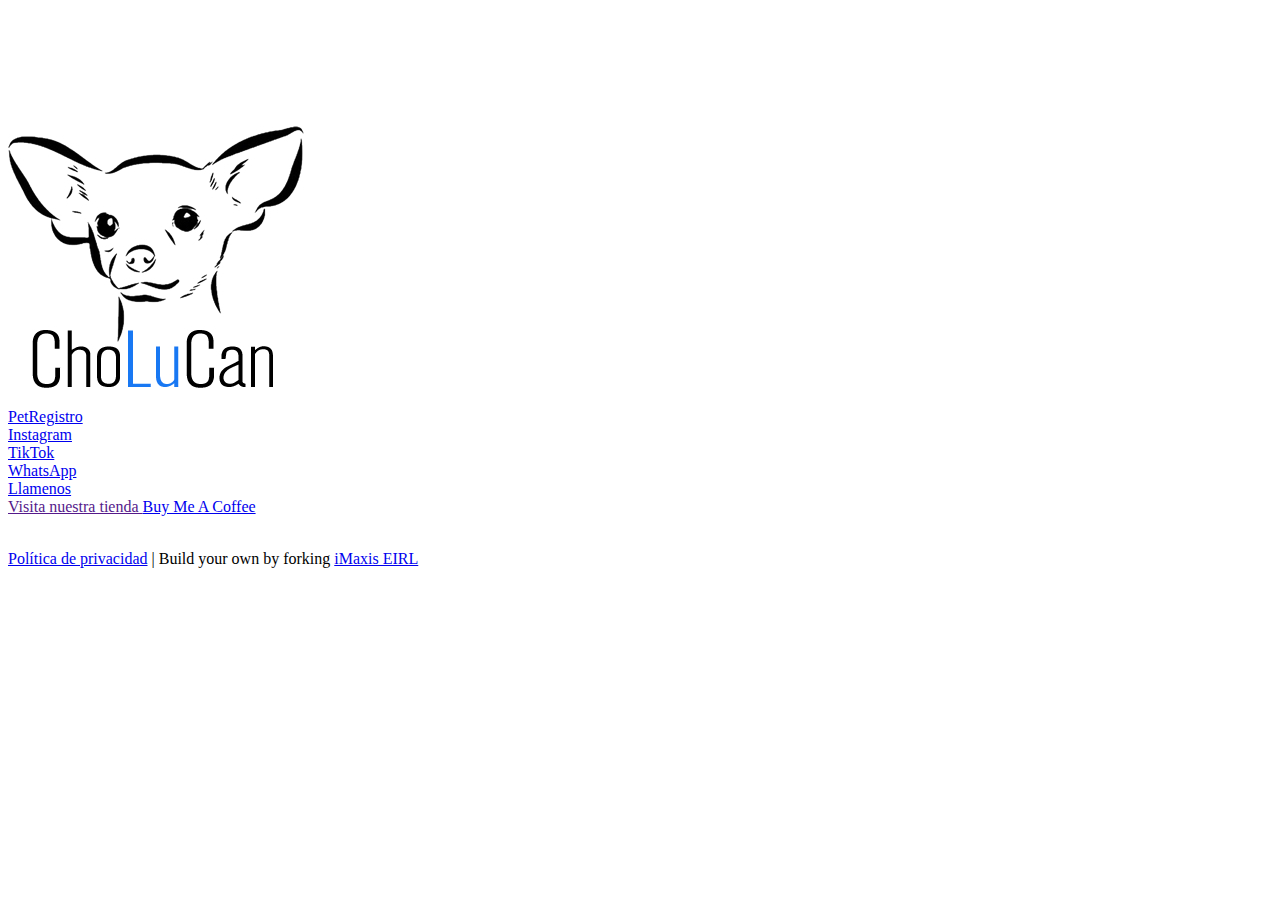
==== index.html @ 2df97839 "Add files via upload" ====
<!DOCTYPE html>
<html lang="en">

<head>

  <!-- Page Information
  –––––––––––––––––––––––––––––––––––––––––––––––––– -->
  <meta charset="utf-8">
  <title>LittleLink</title>
  <meta name="description" content="https://littlelink.io">
  <meta name="author" content="Seth Cottle">

  <!-- Mobile Specific Metas
  –––––––––––––––––––––––––––––––––––––––––––––––––– -->
  <meta name="viewport" content="width=device-width, initial-scale=1">


  <!-- CSS
  –––––––––––––––––––––––––––––––––––––––––––––––––– -->
  <link rel="stylesheet" href="../../littlelink-main/css/normalize.css">

    <!-- Themes:
            Auto:   css/skeleton-auto.css
            Light:  css/skeleton-light.css
            Dark:   css/skeleton-dark.css
     -->
    <link rel="stylesheet" href="../../littlelink-main/css/skeleton-auto.css">

    <!-- Brand Styles -->
    <link rel="stylesheet" href="../../littlelink-main/css/brands.css">


  <!-- Favicon
  –––––––––––––––––––––––––––––––––––––––––––––––––– -->
  <link rel="icon" type="image/png" href="../../littlelink-main/images/littlelink.png">

</head>

<body>

  <!-- Primary Page Layout
  –––––––––––––––––––––––––––––––––––––––––––––––––– -->
  <div class="container">
    <div class="row">
      <div class="column" style="margin-top: 10%">
        <p><img src="images/img1.jpg" width="296" height="262" alt=""/>
          <!-- 

          ## Getting Started with LittleLink

          This page has been built with every pre-designed button available in LittleLink by default. You can rearrange and delete as needed.

          You can add your own brand or others brands you may need in the `css/brands.css` file. 

          You can add custom icons to `images/icons/...`. It is recommended to use a 24x24 .SVG.

          Edit the "Your Image Here" section to add your own personal branding, like a picture of yourself or your brand logo!

          Edit the "Title" section to change the page heading. You can use something like your name, your social handle, or your brand name.

          Edit the "Short Bio" section tell users about yourself or your brand.

        -->
          
          <!-- Your Image Here -->        </p>
        <p><!-- Short Bio -->
          <!--

          ## Breaking down <a> attributes:
          
          1.) class="button button-default" | The first "button" here is telling this <a> tag that it should make this element a button and applies the default styling in `css/brands.css`.
          The second portion, button-default, is declaring the specific brand style you would like to apply. Here we're applying the "default" style and color.
          If you want to make this button to use the brand colors for Discord, just change "button-default" to "button-discord". Brands are found in `css/brands.css`. You can always edit & add your own there.

          2.) Replace the # in href="#" with the desired target URL for the button.

          3.) target="_blank" | This attribute opens links in a new tab. Remove this attribute to prevent links from opening in a new tab.

          4.) rel="noopener" | This attribute instructs the browser to navigate to the target resource without granting the new browsing context access to the document that opened it.
          This is especially useful when opening untrusted links. https://developer.mozilla.org/en-US/docs/Web/HTML/Link_types/noopener

          5.) role="button" | The button role identifies an element as a button to assistive technology such as screen readers.

          ## Breaking down the <img> attributes:
          
          1.) class="icon" | This class is telling the <img> tag that it should use the styling for icons found in `css/brands.css`.

          2.) src="images/icons/[icon-name].svg" | This defines the icon you would like to display from the 'images/icons/' folder. For example, you can change this to src="images/icons/discord.svg" to use the Discord icon.
          Add your own 24x24 icons to the "icons" folder to reference them. We recommend providing a SVG.

          3.) alt="" | Since the text at the end of the snippet, "..>[Button Text]</a><br>", explains what the button is, we use "alt=""" to nullify the icon annoucement from the accessibility tree. 
          This can improve the experience for assistive technology users by hiding what is essentially duplicated

        -->
          <!-- Facebook
<a class="button button-faceb" href="#" target="_blank" rel="noopener" role="button"><img class="icon" src="../littlelink-main/images/icons/facebook.svg" alt="">Encuentranos en Facebook</a><br>  -->
          
          <!-- Facebook Messenger
        <a class="button button-messenger" href="#" target="_blank" rel="noopener" role="button"><img class="icon" src="../littlelink-main/images/icons/messenger.svg" alt="">Chat en Messenger</a><br>  -->
          
          <!-- Generic Email -->
          <a class="button button-default" href="../../littlelink-main-main/apiReservas/apiReservas.html" role="button"><img class="icon" src="../../littlelink-main/images/icons/generic-calendar.svg" alt="">PetRegistro</a><br>
          
          <!-- Instagram -->
          <a class="button button-instagram" href="https://instagram.com/cholucanrd?igshid=MzRlODBiNWFlZA=="  role="button"><img class="icon" src="../../littlelink-main/images/icons/instagram.svg" alt="">Instagram</a><br>
          
          
          <!-- TikTok -->
          <a class="button button-tiktok" href="https://tiktok.com/@cholucan"  role="button"><img class="icon" src="../../littlelink-main/images/icons/tiktok.svg" alt="">TikTok</a><br>
          
          
          <!-- WhatsApp -->
          <a class="button button-whatsapp" href="https://api.whatsapp.com/send?phone=18295463303" role="button"><img class="icon" src="../../littlelink-main/images/icons/whatsapp.svg" alt="">WhatsApp</a><br>
          
          
          
          <!-- Generic Email 
          <a class="button button-default" href="mailto:cholucanrd@gmail.com"  role="button"><img class="icon" src="../littlelink-main/images/icons/generic-email.svg" alt="">Email</a><br> -->
          
          
          <!-- Generic Phone -->
          <a class="button button-default" href="tel:829-546-3303 || tel.809-221-1594"  role="button"><img class="icon" src="../../littlelink-main/images/icons/generic-phone.svg" alt="">Llamenos</a><br>
          
          
          <!-- Generic Shopping Bag -->
          <a class="button button-default" href="" id="visita-tienda" role="button">
  <img class="icon" src="../../littlelink-main/images/icons/generic-shopping-bag.svg" alt="">Visita nuestra tienda
</a>
          
          
          
          <!-- Buy Me A Coffee -->
          <a class="button button-coffee" href="#" role="button"><img class="icon" src="../../littlelink-main/images/icons/buy-me-a-coffee.svg" alt="">Buy Me A Coffee</a><br>  
          <br>
          <!-- 
            Footer:
            This includes a link to privacy.html page which can be setup for your Privacy Policy.
            This also includes a link to the LittleLink repository to make forking LittleLink easier.
            You can edit or remove anything here to make your own footer.
        -->        </p>
        <p><a href="../../littlelink-main/privacy.html">Política de privacidad</a> | Build your own by forking <a href="#"  role="button">iMaxis EIRL</a></p>
</div>
    </div>
  </div>

 <script>
  document.getElementById('visita-tienda').addEventListener('click', function (e) {
    e.preventDefault();
    if ('caches' in window) {
      caches.keys().then(function (cacheNames) {
        return Promise.all(
          cacheNames.map(function (cacheName) {
            return caches.delete(cacheName);
          })
        );
      }).then(function () {
        location.href = 'ecommerce/shop.html';
      });
    } else {
      location.href = 'ecommerce/shop.html';
    }
  });
</script>

</body>

</html>
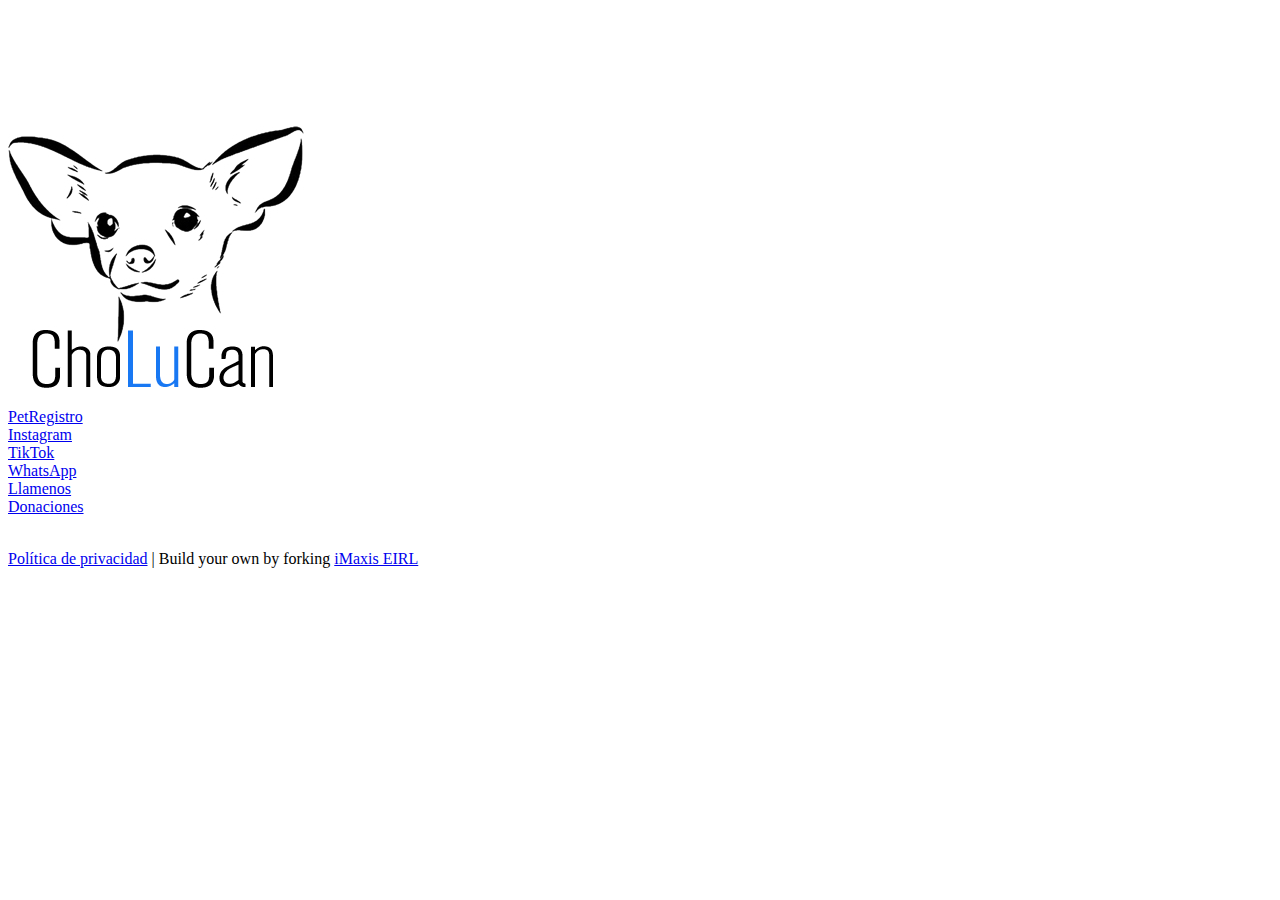
==== commit bd3cf376: "Add files via upload" ====
--- a/index.html
+++ b/index.html
@@ -110,7 +110,7 @@
           
           
           <!-- WhatsApp -->
-          <a class="button button-whatsapp" href="https://api.whatsapp.com/send?phone=18295463303" role="button"><img class="icon" src="../../littlelink-main/images/icons/whatsapp.svg" alt="">WhatsApp</a><br>
+          <a class="button button-whatsapp" href="https://api.whatsapp.com/send?phone=18292140255" role="button"><img class="icon" src="../../littlelink-main/images/icons/whatsapp.svg" alt="">WhatsApp</a><br>
           
           
           
@@ -119,25 +119,22 @@
           
           
           <!-- Generic Phone -->
-          <a class="button button-default" href="tel:829-546-3303 || tel.809-221-1594"  role="button"><img class="icon" src="../../littlelink-main/images/icons/generic-phone.svg" alt="">Llamenos</a><br>
+          <a class="button button-default" href="tel:829-214-0255"  role="button"><img class="icon" src="../../littlelink-main/images/icons/generic-phone.svg" alt="">Llamenos</a><br>
           
           
-          <!-- Generic Shopping Bag -->
+          <!-- Generic Shopping Bag 
           <a class="button button-default" href="" id="visita-tienda" role="button">
   <img class="icon" src="../../littlelink-main/images/icons/generic-shopping-bag.svg" alt="">Visita nuestra tienda
 </a>
           
-          
+          -->
           
           <!-- Buy Me A Coffee -->
-          <a class="button button-coffee" href="#" role="button"><img class="icon" src="../../littlelink-main/images/icons/buy-me-a-coffee.svg" alt="">Buy Me A Coffee</a><br>  
+     
+          <a class="button button-coffee" href="#" role="button"><img class="icon" src="../../littlelink-main/images/icons/buy-me-a-coffee.svg" alt="">Donaciones</a><br>  
           <br>
-          <!-- 
-            Footer:
-            This includes a link to privacy.html page which can be setup for your Privacy Policy.
-            This also includes a link to the LittleLink repository to make forking LittleLink easier.
-            You can edit or remove anything here to make your own footer.
-        -->        </p>
+
+            </p>
         <p><a href="../../littlelink-main/privacy.html">Política de privacidad</a> | Build your own by forking <a href="#"  role="button">iMaxis EIRL</a></p>
 </div>
     </div>
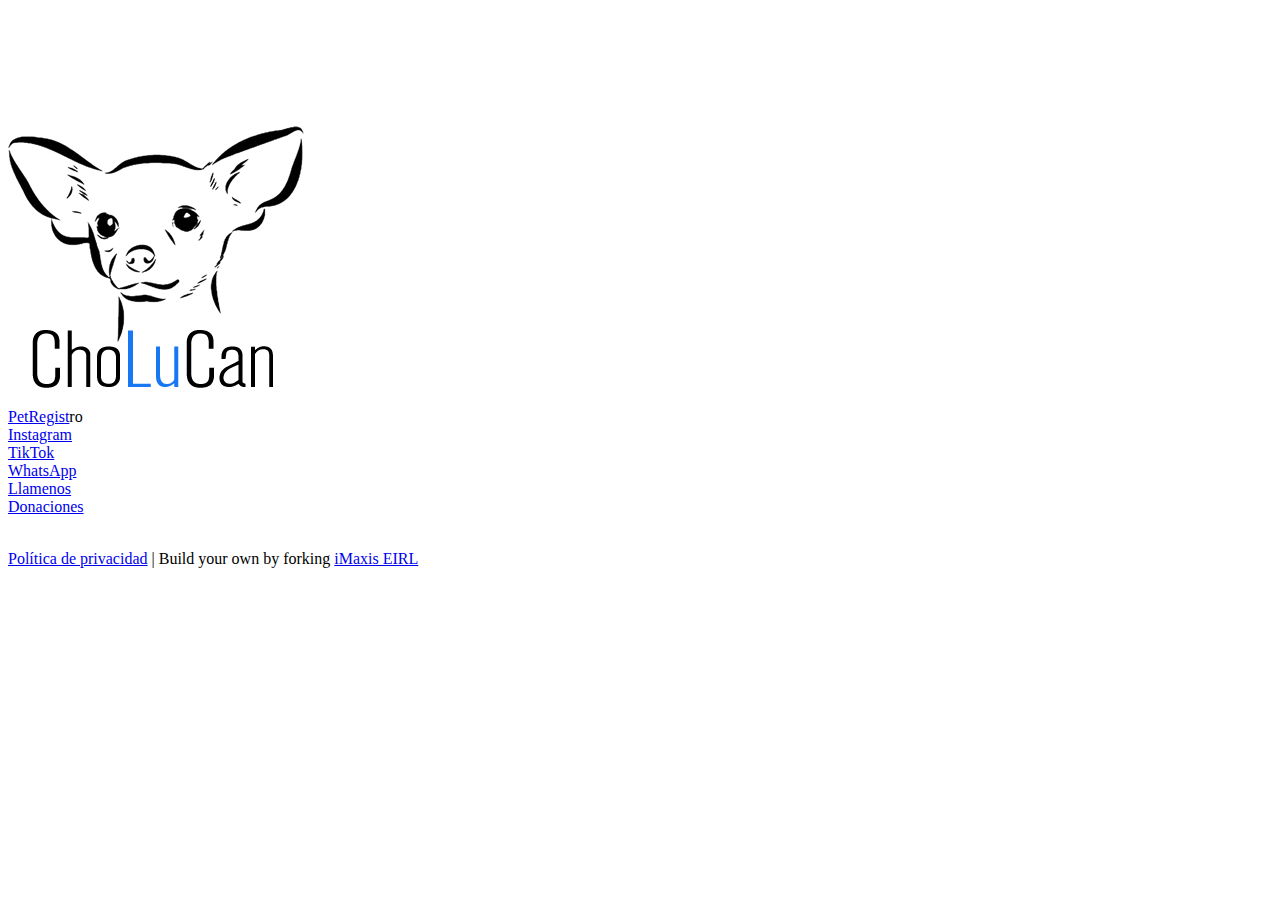
==== commit 82561475: "Add files via upload" ====
--- a/index.html
+++ b/index.html
@@ -63,7 +63,8 @@
         -->
           
           <!-- Your Image Here -->        </p>
-        <p><!-- Short Bio -->
+        <p>
+          <!-- Short Bio -->
           <!--
 
           ## Breaking down <a> attributes:
@@ -94,13 +95,10 @@
         -->
           <!-- Facebook
 <a class="button button-faceb" href="#" target="_blank" rel="noopener" role="button"><img class="icon" src="../littlelink-main/images/icons/facebook.svg" alt="">Encuentranos en Facebook</a><br>  -->
-          
           <!-- Facebook Messenger
         <a class="button button-messenger" href="#" target="_blank" rel="noopener" role="button"><img class="icon" src="../littlelink-main/images/icons/messenger.svg" alt="">Chat en Messenger</a><br>  -->
-          
           <!-- Generic Email -->
-          <a class="button button-default" href="../../littlelink-main-main/apiReservas/apiReservas.html" role="button"><img class="icon" src="../../littlelink-main/images/icons/generic-calendar.svg" alt="">PetRegistro</a><br>
-          
+          <a class="button button-default" href="../littlelink-main/apiReservas/apiReservas.html" role="button"><img>PetRegis</a><a href="apiReservas/apiReservas.html">t</a><a>ro</a><br>
           <!-- Instagram -->
           <a class="button button-instagram" href="https://instagram.com/cholucanrd?igshid=MzRlODBiNWFlZA=="  role="button"><img class="icon" src="../../littlelink-main/images/icons/instagram.svg" alt="">Instagram</a><br>
           
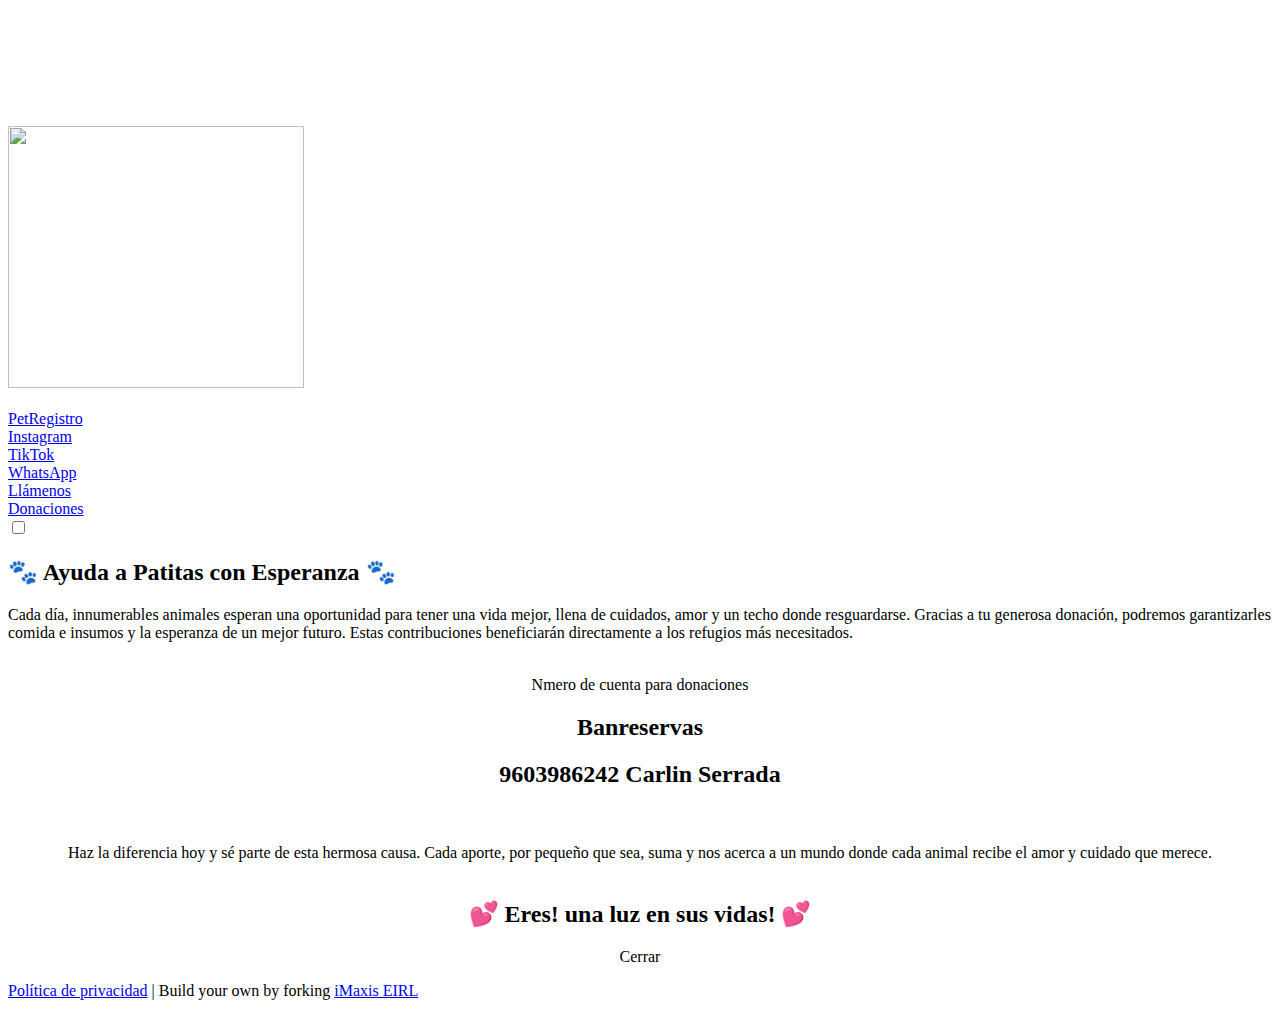
==== commit bc2fad2c: "Add files via upload" ====
--- a/index.html
+++ b/index.html
@@ -2,161 +2,110 @@
 <html lang="en">
 
 <head>
+    <meta charset="utf-8">
+    <title>LittleLink</title>
+    <meta name="description" content="https://littlelink.io">
+    <meta name="author" content="Seth Cottle">
+    <meta name="viewport" content="width=device-width, initial-scale=1">
 
-  <!-- Page Information
-  –––––––––––––––––––––––––––––––––––––––––––––––––– -->
-  <meta charset="utf-8">
-  <title>LittleLink</title>
-  <meta name="description" content="https://littlelink.io">
-  <meta name="author" content="Seth Cottle">
+    <!-- CSS -->
+    <link rel="stylesheet" href="../../littlelink-main/css/normalize.css">
+    <link rel="stylesheet" href="../../littlelink-main/css/skeleton-auto.css">
+    <link rel="stylesheet" href="../../littlelink-main/css/brands.css">
+    <link rel="stylesheet" href="../littlelink-main/css/modal.css">
 
-  <!-- Mobile Specific Metas
-  –––––––––––––––––––––––––––––––––––––––––––––––––– -->
-  <meta name="viewport" content="width=device-width, initial-scale=1">
-
-
-  <!-- CSS
-  –––––––––––––––––––––––––––––––––––––––––––––––––– -->
-  <link rel="stylesheet" href="../../littlelink-main/css/normalize.css">
-
-    <!-- Themes:
-            Auto:   css/skeleton-auto.css
-            Light:  css/skeleton-light.css
-            Dark:   css/skeleton-dark.css
-     -->
-    <link rel="stylesheet" href="../../littlelink-main/css/skeleton-auto.css">
-
-    <!-- Brand Styles -->
-    <link rel="stylesheet" href="../../littlelink-main/css/brands.css">
-
-
-  <!-- Favicon
-  –––––––––––––––––––––––––––––––––––––––––––––––––– -->
-  <link rel="icon" type="image/png" href="../../littlelink-main/images/littlelink.png">
-
+    <!-- Favicon -->
+    <link rel="icon" type="image/png" href="../../littlelink-main/images/littlelink.png">
 </head>
 
 <body>
+    <div class="container">
+        <div class="row">
+            <div class="column" style="margin-top: 10%">
+                <img src="../../littlelink-main-main/images/img1.jpg" width="296" height="262" alt="" /> <br>  <br>
 
-  <!-- Primary Page Layout
-  –––––––––––––––––––––––––––––––––––––––––––––––––– -->
-  <div class="container">
-    <div class="row">
-      <div class="column" style="margin-top: 10%">
-        <p><img src="images/img1.jpg" width="296" height="262" alt=""/>
-          <!-- 
+                <!-- Buttons and Links -->
+                <a class="button button-default" href="../../littlelink-main-main/apiReservas/apiReservas.html" role="button">
+                    <img class="icon" src="../../littlelink-main/images/icons/generic-calendar.svg" alt="">PetRegistro
+                </a><br>
 
-          ## Getting Started with LittleLink
+                <a class="button button-instagram" href="https://instagram.com/cholucanrd?igshid=MzRlODBiNWFlZA==" role="button">
+                    <img class="icon" src="../../littlelink-main/images/icons/instagram.svg" alt="">Instagram
+                </a><br>
 
-          This page has been built with every pre-designed button available in LittleLink by default. You can rearrange and delete as needed.
+                <a class="button button-tiktok" href="https://tiktok.com/@cholucan" role="button">
+                    <img class="icon" src="../../littlelink-main/images/icons/tiktok.svg" alt="">TikTok
+                </a><br>
 
-          You can add your own brand or others brands you may need in the `css/brands.css` file. 
+                <a class="button button-whatsapp" href="https://api.whatsapp.com/send?phone=18292140255" role="button">
+                    <img class="icon" src="../../littlelink-main/images/icons/whatsapp.svg" alt="">WhatsApp
+                </a><br>
 
-          You can add custom icons to `images/icons/...`. It is recommended to use a 24x24 .SVG.
+                <a class="button button-default" href="tel:829-214-0255" role="button">
+                    <img class="icon" src="../../littlelink-main/images/icons/generic-phone.svg" alt="">Llámenos
+                </a><br>
 
-          Edit the "Your Image Here" section to add your own personal branding, like a picture of yourself or your brand logo!
+                <a class="button button-coffee" href="#" role="button">
+                    <img class="icon" src="../../littlelink-main/images/icons/buy-me-a-coffee.svg" alt="">Donaciones
+                </a><br>
 
-          Edit the "Title" section to change the page heading. You can use something like your name, your social handle, or your brand name.
+                <!-- Modal Structure -->
+                <input type="checkbox" id="btn-modal">
+                <label for="btn-modal" class="cerrar-modal"></label>
+                <div class="container-modal">
+                    <div class="content-modal">
+                        <h2>🐾 Ayuda a Patitas con Esperanza 🐾</h2>
+                        <p>
 
-          Edit the "Short Bio" section tell users about yourself or your brand.
+Cada día, innumerables animales esperan una oportunidad para tener una vida mejor, llena de cuidados, amor y un techo donde resguardarse. Gracias a tu generosa donación, podremos garantizarles comida e insumos y la esperanza de un mejor futuro. Estas contribuciones beneficiarán directamente a los refugios más necesitados.<br><br>
 
-        -->
-          
-          <!-- Your Image Here -->        </p>
-        <p>
-          <!-- Short Bio -->
-          <!--
+<center>Nmero de cuenta para donaciones</center>
+<center><h2>Banreservas</center></h2>
+<center><h2>9603986242 Carlin Serrada</h2><center><br><br>
+	
+Haz la diferencia hoy y sé parte de esta hermosa causa. Cada aporte, por pequeño que sea, suma y nos acerca a un mundo donde cada animal recibe el amor y cuidado que merece.<br><br>
 
-          ## Breaking down <a> attributes:
-          
-          1.) class="button button-default" | The first "button" here is telling this <a> tag that it should make this element a button and applies the default styling in `css/brands.css`.
-          The second portion, button-default, is declaring the specific brand style you would like to apply. Here we're applying the "default" style and color.
-          If you want to make this button to use the brand colors for Discord, just change "button-default" to "button-discord". Brands are found in `css/brands.css`. You can always edit & add your own there.
+<h2><center>💕 Eres! una luz en sus vidas! 💕</center></h2>
 
-          2.) Replace the # in href="#" with the desired target URL for the button.
 
-          3.) target="_blank" | This attribute opens links in a new tab. Remove this attribute to prevent links from opening in a new tab.
+                        <div class="btn-cerrar">
+                            <label for="btn-modal">Cerrar</label>
+                        </div>
+                    </div>
+                </div>
 
-          4.) rel="noopener" | This attribute instructs the browser to navigate to the target resource without granting the new browsing context access to the document that opened it.
-          This is especially useful when opening untrusted links. https://developer.mozilla.org/en-US/docs/Web/HTML/Link_types/noopener
+                <!-- Script to manage modal and button interactions -->
+                <script>
+                    document.querySelector(".button-coffee").addEventListener("click", function(e) {
+                        e.preventDefault();
+                        document.getElementById("btn-modal").checked = true;
+                    });
 
-          5.) role="button" | The button role identifies an element as a button to assistive technology such as screen readers.
+                    const visitaTiendaButton = document.getElementById('visita-tienda');
+                    if (visitaTiendaButton) {
+                        visitaTiendaButton.addEventListener('click', function(e) {
+                            e.preventDefault();
+                            if ('caches' in window) {
+                                caches.keys().then(function(cacheNames) {
+                                    return Promise.all(
+                                        cacheNames.map(function(cacheName) {
+                                            return caches.delete(cacheName);
+                                        })
+                                    );
+                                }).then(function() {
+                                    location.href = 'ecommerce/shop.html';
+                                });
+                            } else {
+                                location.href = 'ecommerce/shop.html';
+                            }
+                        });
+                    }
+                </script>
 
-          ## Breaking down the <img> attributes:
-          
-          1.) class="icon" | This class is telling the <img> tag that it should use the styling for icons found in `css/brands.css`.
-
-          2.) src="images/icons/[icon-name].svg" | This defines the icon you would like to display from the 'images/icons/' folder. For example, you can change this to src="images/icons/discord.svg" to use the Discord icon.
-          Add your own 24x24 icons to the "icons" folder to reference them. We recommend providing a SVG.
-
-          3.) alt="" | Since the text at the end of the snippet, "..>[Button Text]</a><br>", explains what the button is, we use "alt=""" to nullify the icon annoucement from the accessibility tree. 
-          This can improve the experience for assistive technology users by hiding what is essentially duplicated
-
-        -->
-          <!-- Facebook
-<a class="button button-faceb" href="#" target="_blank" rel="noopener" role="button"><img class="icon" src="../littlelink-main/images/icons/facebook.svg" alt="">Encuentranos en Facebook</a><br>  -->
-          <!-- Facebook Messenger
-        <a class="button button-messenger" href="#" target="_blank" rel="noopener" role="button"><img class="icon" src="../littlelink-main/images/icons/messenger.svg" alt="">Chat en Messenger</a><br>  -->
-          <!-- Generic Email -->
-          <a class="button button-default" href="../littlelink-main/apiReservas/apiReservas.html" role="button"><img>PetRegis</a><a href="apiReservas/apiReservas.html">t</a><a>ro</a><br>
-          <!-- Instagram -->
-          <a class="button button-instagram" href="https://instagram.com/cholucanrd?igshid=MzRlODBiNWFlZA=="  role="button"><img class="icon" src="../../littlelink-main/images/icons/instagram.svg" alt="">Instagram</a><br>
-          
-          
-          <!-- TikTok -->
-          <a class="button button-tiktok" href="https://tiktok.com/@cholucan"  role="button"><img class="icon" src="../../littlelink-main/images/icons/tiktok.svg" alt="">TikTok</a><br>
-          
-          
-          <!-- WhatsApp -->
-          <a class="button button-whatsapp" href="https://api.whatsapp.com/send?phone=18292140255" role="button"><img class="icon" src="../../littlelink-main/images/icons/whatsapp.svg" alt="">WhatsApp</a><br>
-          
-          
-          
-          <!-- Generic Email 
-          <a class="button button-default" href="mailto:cholucanrd@gmail.com"  role="button"><img class="icon" src="../littlelink-main/images/icons/generic-email.svg" alt="">Email</a><br> -->
-          
-          
-          <!-- Generic Phone -->
-          <a class="button button-default" href="tel:829-214-0255"  role="button"><img class="icon" src="../../littlelink-main/images/icons/generic-phone.svg" alt="">Llamenos</a><br>
-          
-          
-          <!-- Generic Shopping Bag 
-          <a class="button button-default" href="" id="visita-tienda" role="button">
-  <img class="icon" src="../../littlelink-main/images/icons/generic-shopping-bag.svg" alt="">Visita nuestra tienda
-</a>
-          
-          -->
-          
-          <!-- Buy Me A Coffee -->
-     
-          <a class="button button-coffee" href="#" role="button"><img class="icon" src="../../littlelink-main/images/icons/buy-me-a-coffee.svg" alt="">Donaciones</a><br>  
-          <br>
-
-            </p>
-        <p><a href="../../littlelink-main/privacy.html">Política de privacidad</a> | Build your own by forking <a href="#"  role="button">iMaxis EIRL</a></p>
-</div>
+                <p><a href="../../littlelink-main/privacy.html">Política de privacidad</a> | Build your own by forking <a href="#" role="button">iMaxis EIRL</a></p>
+            </div>
+        </div>
     </div>
-  </div>
-
- <script>
-  document.getElementById('visita-tienda').addEventListener('click', function (e) {
-    e.preventDefault();
-    if ('caches' in window) {
-      caches.keys().then(function (cacheNames) {
-        return Promise.all(
-          cacheNames.map(function (cacheName) {
-            return caches.delete(cacheName);
-          })
-        );
-      }).then(function () {
-        location.href = 'ecommerce/shop.html';
-      });
-    } else {
-      location.href = 'ecommerce/shop.html';
-    }
-  });
-</script>
-
 </body>
 
 </html>
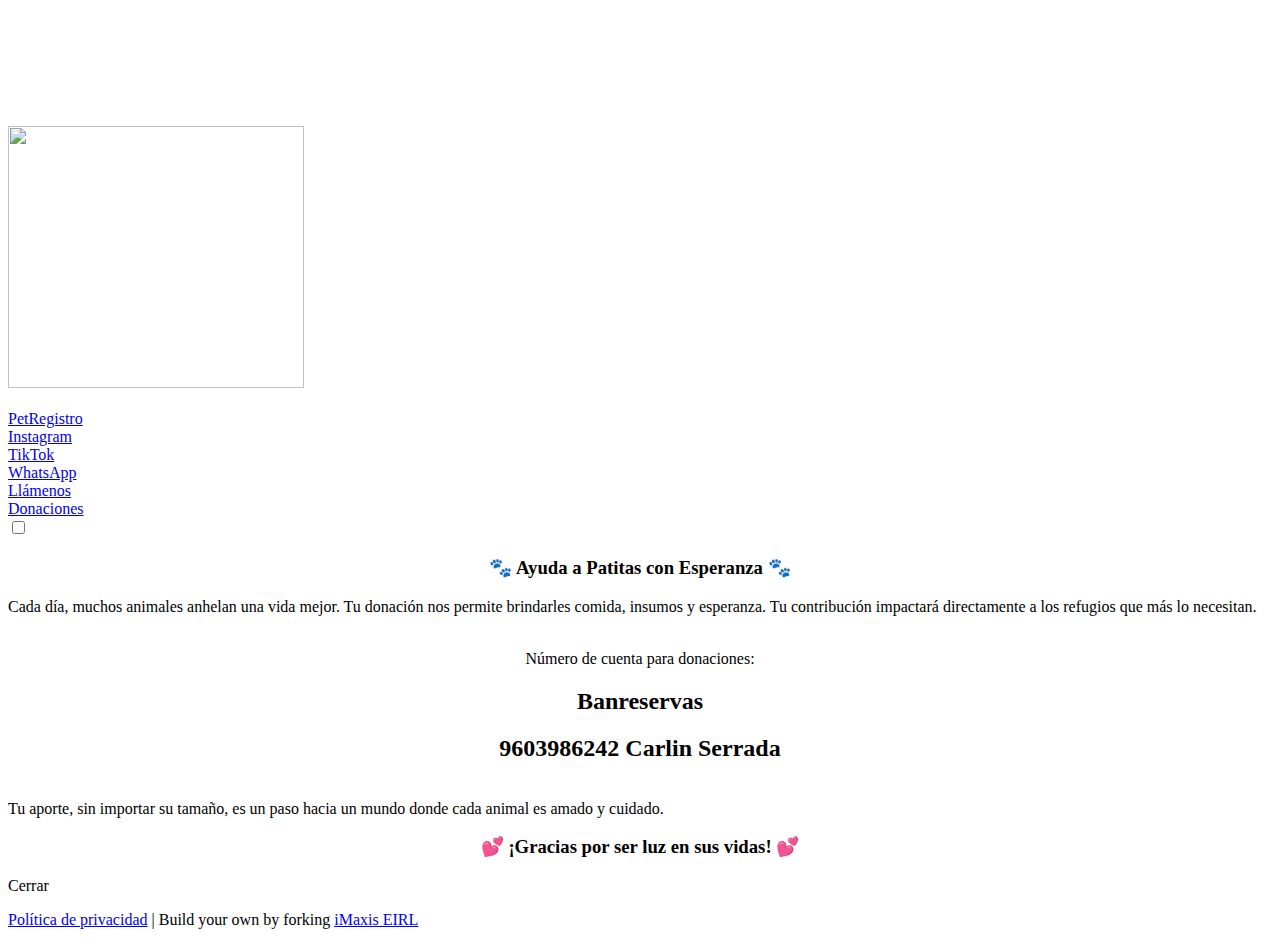
==== commit d204736a: "Add files via upload" ====
--- a/index.html
+++ b/index.html
@@ -25,7 +25,7 @@
                 <img src="../../littlelink-main-main/images/img1.jpg" width="296" height="262" alt="" /> <br>  <br>
 
                 <!-- Buttons and Links -->
-                <a class="button button-default" href="../../littlelink-main-main/apiReservas/apiReservas.html" role="button">
+                <a class="button button-default" href="../../littlelink-main/apiReservas/apiReservas.html" role="button">
                     <img class="icon" src="../../littlelink-main/images/icons/generic-calendar.svg" alt="">PetRegistro
                 </a><br>
 
@@ -54,19 +54,17 @@
                 <label for="btn-modal" class="cerrar-modal"></label>
                 <div class="container-modal">
                     <div class="content-modal">
-                        <h2>🐾 Ayuda a Patitas con Esperanza 🐾</h2>
-                        <p>
+                       <center><h3>🐾 Ayuda a Patitas con Esperanza 🐾</h3></center>
+<p>
+Cada día, muchos animales anhelan una vida mejor. Tu donación nos permite brindarles comida, insumos y esperanza. Tu contribución impactará directamente a los refugios que más lo necesitan.<br><br>
 
-Cada día, innumerables animales esperan una oportunidad para tener una vida mejor, llena de cuidados, amor y un techo donde resguardarse. Gracias a tu generosa donación, podremos garantizarles comida e insumos y la esperanza de un mejor futuro. Estas contribuciones beneficiarán directamente a los refugios más necesitados.<br><br>
+<center>Número de cuenta para donaciones:</center>
+<center><h2>Banreservas</h2></center>
+<center><h2>9603986242 Carlin Serrada</h2></center><br>
 
-<center>Nmero de cuenta para donaciones</center>
-<center><h2>Banreservas</center></h2>
-<center><h2>9603986242 Carlin Serrada</h2><center><br><br>
-	
-Haz la diferencia hoy y sé parte de esta hermosa causa. Cada aporte, por pequeño que sea, suma y nos acerca a un mundo donde cada animal recibe el amor y cuidado que merece.<br><br>
+Tu aporte, sin importar su tamaño, es un paso hacia un mundo donde cada animal es amado y cuidado.<br>
 
-<h2><center>💕 Eres! una luz en sus vidas! 💕</center></h2>
-
+<h3><center>💕 ¡Gracias por ser luz en sus vidas! 💕</center></h3>
 
                         <div class="btn-cerrar">
                             <label for="btn-modal">Cerrar</label>
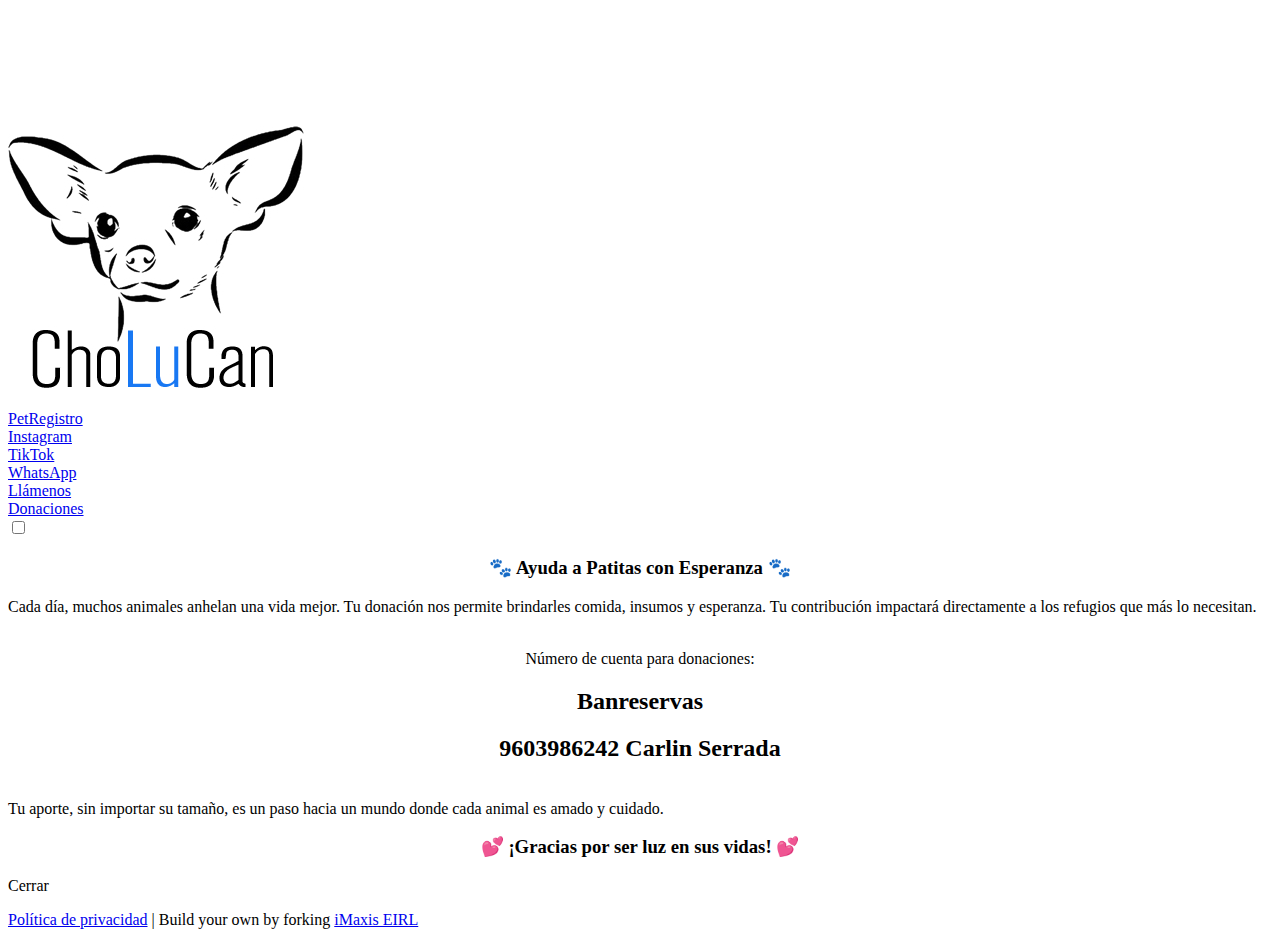
==== commit 3b41d6eb: "Add files via upload" ====
--- a/index.html
+++ b/index.html
@@ -22,7 +22,7 @@
     <div class="container">
         <div class="row">
             <div class="column" style="margin-top: 10%">
-                <img src="../../littlelink-main-main/images/img1.jpg" width="296" height="262" alt="" /> <br>  <br>
+                <img src="images/img1.jpg" width="296" height="262" alt="" /> <br>  <br>
 
                 <!-- Buttons and Links -->
                 <a class="button button-default" href="../../littlelink-main/apiReservas/apiReservas.html" role="button">
@@ -54,7 +54,7 @@
                 <label for="btn-modal" class="cerrar-modal"></label>
                 <div class="container-modal">
                     <div class="content-modal">
-                       <center><h3>🐾 Ayuda a Patitas con Esperanza 🐾</h3></center>
+                      <center><h3>🐾 Ayuda a Patitas con Esperanza 🐾</h3></center>
 <p>
 Cada día, muchos animales anhelan una vida mejor. Tu donación nos permite brindarles comida, insumos y esperanza. Tu contribución impactará directamente a los refugios que más lo necesitan.<br><br>
 
@@ -66,7 +66,7 @@
 
 <h3><center>💕 ¡Gracias por ser luz en sus vidas! 💕</center></h3>
 
-                        <div class="btn-cerrar">
+                      <div class="btn-cerrar">
                             <label for="btn-modal">Cerrar</label>
                         </div>
                     </div>
